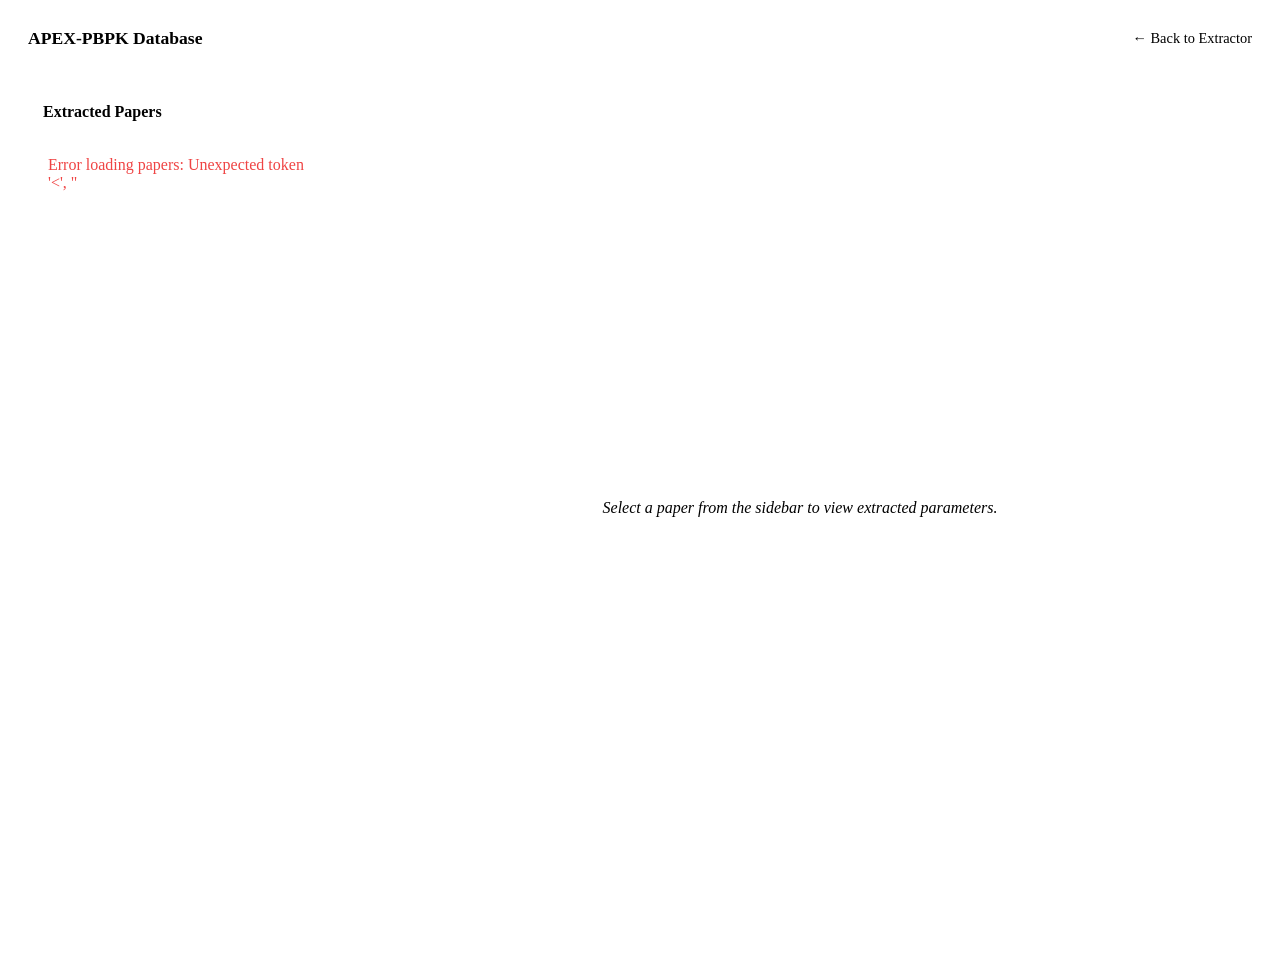
==== webapp/templates/database.html @ b83c3a64 "Fix extraction pipeline and evaluation script bugs" ====
<!DOCTYPE html>
<html lang="en">
<head>
    <meta charset="UTF-8">
    <meta name="viewport" content="width=device-width, initial-scale=1.0">
    <title>APEX-PBPK — Database Viewer</title>
    <link rel="stylesheet" href="/static/style.css">
    <style>
        .split-layout {
            display: flex;
            height: calc(100vh - 60px);
            gap: 20px;
            padding: 20px;
        }
        .sidebar {
            width: 300px;
            background: var(--surface-2);
            border: 1px solid var(--border);
            border-radius: 12px;
            overflow-y: auto;
            display: flex;
            flex-direction: column;
        }
        .sidebar-header {
            padding: 15px;
            border-bottom: 1px solid var(--border);
            background: var(--surface-3);
            font-weight: 600;
            color: var(--accent);
            position: sticky;
            top: 0;
        }
        .paper-item {
            padding: 12px 15px;
            border-bottom: 1px solid var(--border);
            cursor: pointer;
            transition: all 0.2s;
        }
        .paper-item:hover {
            background: var(--surface-3);
        }
        .paper-item.active {
            background: var(--accent);
            color: #fff;
            border-color: var(--accent);
        }
        .paper-title {
            font-size: 0.9rem;
            font-weight: 500;
            margin-bottom: 4px;
            word-break: break-word;
        }
        .paper-id {
            font-size: 0.75rem;
            opacity: 0.8;
            font-family: monospace;
        }
        
        .main-content {
            flex: 1;
            background: var(--surface-2);
            border: 1px solid var(--border);
            border-radius: 12px;
            overflow: hidden;
            display: flex;
            flex-direction: column;
        }
        .main-header {
            padding: 20px;
            border-bottom: 1px solid var(--border);
            background: var(--surface-3);
        }
        .main-header h2 {
            margin: 0 0 5px 0;
            font-size: 1.2rem;
            color: var(--text-primary);
        }
        .main-header p {
            margin: 0;
            color: var(--text-muted);
            font-size: 0.85rem;
        }
        
        .table-container {
            flex: 1;
            overflow: auto;
            padding: 20px;
        }
        table {
            width: 100%;
            border-collapse: collapse;
            font-size: 0.85rem;
        }
        th, td {
            padding: 10px 12px;
            text-align: left;
            border-bottom: 1px solid var(--border);
        }
        th {
            background: var(--surface-3);
            color: var(--accent);
            font-weight: 600;
            position: sticky;
            top: 0;
            z-index: 10;
        }
        tr:hover td {
            background: rgba(255, 255, 255, 0.03);
        }
        
        .badge {
            display: inline-block;
            padding: 3px 8px;
            border-radius: 12px;
            font-size: 0.7rem;
            font-weight: 600;
            background: rgba(16, 185, 129, 0.15);
            color: #10b981;
            border: 1px solid rgba(16, 185, 129, 0.3);
        }
        .badge.pbpko {
            background: rgba(14, 165, 233, 0.15);
            color: #0ea5e9;
            border-color: rgba(14, 165, 233, 0.3);
        }
        .badge.xml-table { background: rgba(16,185,129,0.15); color:#10b981; border-color:rgba(16,185,129,0.3); }
        .badge.colpali   { background: rgba(245,158,11,0.15);  color:#f59e0b; border-color:rgba(245,158,11,0.3);  }
        .badge.prose     { background: rgba(168,85,247,0.15);  color:#a855f7; border-color:rgba(168,85,247,0.3);  }
        .badge.pubchem   { background: rgba(59,130,246,0.15);   color:#3b82f6; border-color:rgba(59,130,246,0.3);   }
        .badge.chembl    { background: rgba(236,72,153,0.15);  color:#ec4899; border-color:rgba(236,72,153,0.3);  }
        
        .nav-header {
            display: flex;
            justify-content: space-between;
            align-items: center;
            padding: 0 20px;
            height: 60px;
            background: var(--surface-2);
            border-bottom: 1px solid var(--border);
        }
        .nav-header h1 {
            margin: 0;
            font-size: 1.1rem;
            color: var(--accent);
        }
        .nav-links a {
            color: var(--text-primary);
            text-decoration: none;
            font-size: 0.9rem;
            margin-left: 20px;
            transition: color 0.2s;
        }
        .nav-links a:hover {
            color: var(--accent);
        }
        
        .empty-state {
            display: flex;
            align-items: center;
            justify-content: center;
            height: 100%;
            color: var(--text-muted);
            font-style: italic;
        }
        
        /* Spinner */
        .loader {
            border: 3px solid var(--surface-3);
            border-top: 3px solid var(--accent);
            border-radius: 50%;
            width: 24px;
            height: 24px;
            animation: spin 1s linear infinite;
            margin: 20px auto;
        }
        @keyframes spin { 0% { transform: rotate(0deg); } 100% { transform: rotate(360deg); } }
    </style>
</head>
<body>

    <header class="nav-header">
        <h1>APEX-PBPK Database</h1>
        <div class="nav-links">
            <a href="/">← Back to Extractor</a>
        </div>
    </header>

    <div class="split-layout">
        <!-- Sidebar -->
        <div class="sidebar">
            <div class="sidebar-header">Extracted Papers</div>
            <div id="papers-list">
                <div class="loader"></div>
            </div>
        </div>

        <!-- Main Content -->
        <div class="main-content">
            <div class="main-header" id="main-header" style="display: none;">
                <h2 id="doc-title">Select a paper</h2>
                <p id="doc-meta"></p>
            </div>
            <div class="table-container" id="table-container">
                <div class="empty-state">Select a paper from the sidebar to view extracted parameters.</div>
            </div>
        </div>
    </div>

    <script>
        function _sourcePassBadge(sp) {
            const map = {
                'xml_table':          ['xml-table', 'XML Table'],
                'colpali_page':       ['colpali',   'Visual'],
                'prose_pass':         ['prose',     'Prose'],
                'pubchem_enrichment': ['pubchem',   'PubChem / DrugBank'],
                'chembl_enrichment':  ['chembl',    'ChEMBL'],
            };
            const [cls, label] = map[sp] || ['pbpko', sp || 'unknown'];
            return `<span class="badge ${cls}">${label}</span>`;
        }

        document.addEventListener('DOMContentLoaded', () => {
            fetchPapers();
        });

        async function fetchPapers() {
            try {
                const res = await fetch('/api/db/papers');
                const data = await res.json();
                const list = document.getElementById('papers-list');
                
                if (data.papers.length === 0) {
                    list.innerHTML = '<div style="padding: 20px; text-align: center; color: #888;">No papers found in database.</div>';
                    return;
                }
                
                list.innerHTML = '';
                data.papers.forEach(p => {
                    const el = document.createElement('div');
                    el.className = 'paper-item';
                    
                    const title = document.createElement('div');
                    title.className = 'paper-title';
                    title.textContent = p.title || p.paper_id;
                    
                    const id = document.createElement('div');
                    id.className = 'paper-id';
                    id.textContent = p.paper_id;
                    
                    el.appendChild(title);
                    el.appendChild(id);
                    
                    el.onclick = () => {
                        document.querySelectorAll('.paper-item').forEach(i => i.classList.remove('active'));
                        el.classList.add('active');
                        fetchParameters(p.paper_id);
                    };
                    
                    list.appendChild(el);
                });
            } catch (err) {
                document.getElementById('papers-list').innerHTML = `<div style="padding: 20px; color: #ef4444;">Error loading papers: ${err.message}</div>`;
            }
        }

        async function fetchParameters(paperId) {
            const container = document.getElementById('table-container');
            const header = document.getElementById('main-header');
            
            container.innerHTML = '<div class="loader"></div>';
            
            try {
                const res = await fetch(`/api/db/parameters/${paperId}`);
                const data = await res.json();
                
                // Update Header
                header.style.display = 'block';
                document.getElementById('doc-title').textContent = data.document?.title || paperId;
                document.getElementById('doc-meta').textContent = `Processed on ${data.document?.created_at || 'Unknown'} • ${data.parameters.length} parameters extracted`;
                
                if (data.parameters.length === 0) {
                    container.innerHTML = '<div class="empty-state">No parameters extracted for this paper.</div>';
                    return;
                }
                
                // Build Table
                let html = `
                    <table>
                        <thead>
                            <tr>
                                <th>Table ID</th>
                                <th>Parameter (Raw)</th>
                                <th>Canonical Name (PBPKO)</th>
                                <th>Value</th>
                                <th>Dev</th>
                                <th>Unit</th>
                                <th>Species</th>
                                <th>Route</th>
                                <th>Source</th>
                            </tr>
                        </thead>
                        <tbody>
                `;
                
                data.parameters.forEach(p => {
                    let canonHtml = p.canonical_name;
                    if (p.canonical_name && p.canonical_name !== p.parameter_name) {
                        canonHtml = `<span class="badge pbpko">${p.canonical_name}</span>`;
                    }
                    
                    html += `
                        <tr>
                            <td style="color: var(--text-muted); font-family: monospace;">${p.table_id || '-'}</td>
                            <td style="font-weight: 500;">${p.parameter_name || '-'}</td>
                            <td>${canonHtml}</td>
                            <td style="color: var(--accent); font-family: monospace;">${p.value !== null ? p.value : '-'}</td>
                            <td style="color: var(--text-muted); font-size: 0.8rem;">${p.deviation_value !== null ? '±'+p.deviation_value : '-'}</td>
                            <td style="font-family: monospace;">${p.unit || '-'}</td>
                            <td>${p.species ? '<span class="badge">' + p.species + '</span>' : '-'}</td>
                            <td>${p.route || '-'}</td>
                            <td>${_sourcePassBadge(p.source_pass)}</td>
                        </tr>
                    `;
                });
                
                html += `</tbody></table>`;
                container.innerHTML = html;
                
            } catch (err) {
                container.innerHTML = `<div class="empty-state" style="color: #ef4444;">Error loading parameters: ${err.message}</div>`;
            }
        }
    </script>
</body>
</html>
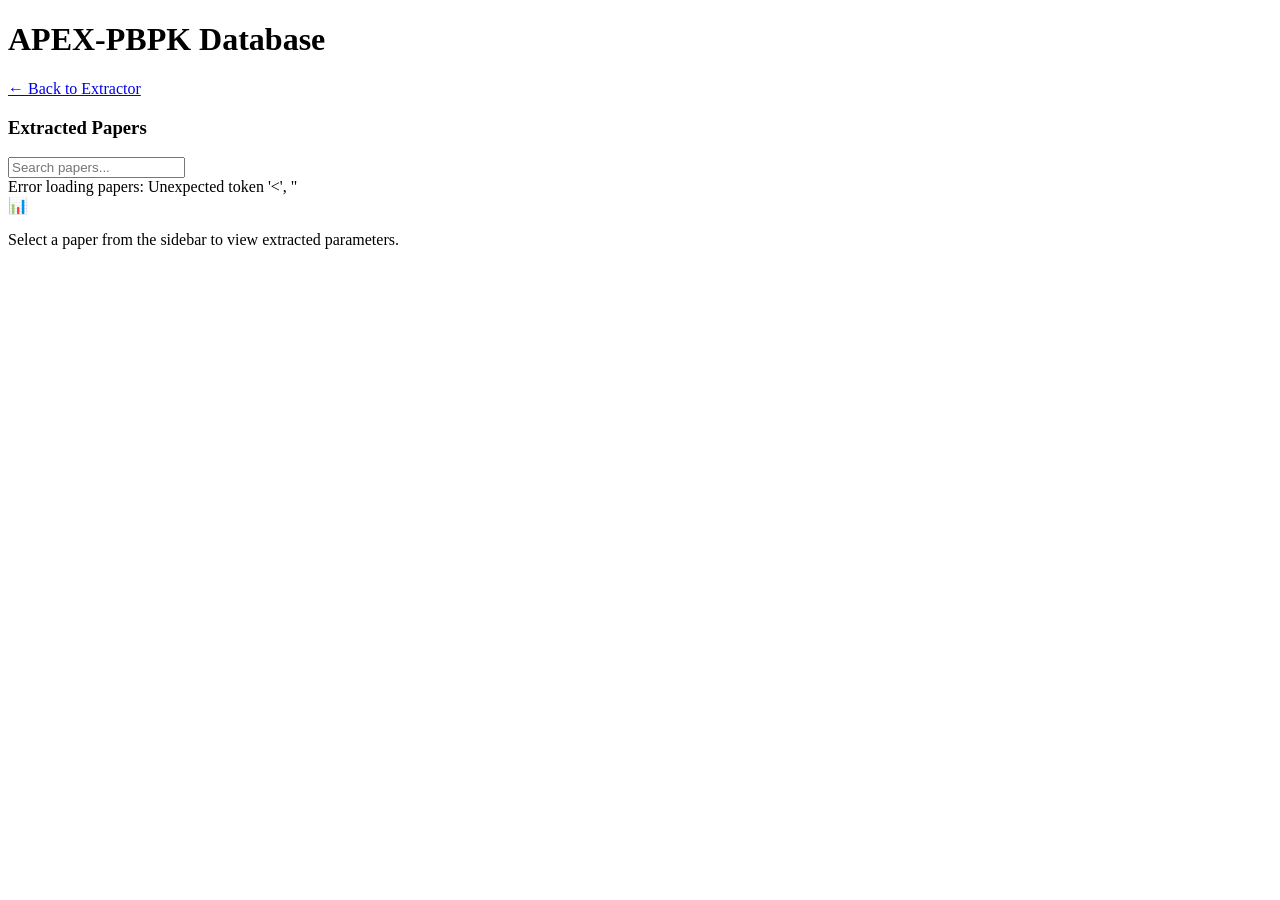
==== commit 52a4ec41: "Enhance PBPK extraction pipeline with Ollama and PBPKO mappings" ====
--- a/webapp/templates/database.html
+++ b/webapp/templates/database.html
@@ -4,219 +4,79 @@
     <meta charset="UTF-8">
     <meta name="viewport" content="width=device-width, initial-scale=1.0">
     <title>APEX-PBPK — Database Viewer</title>
+    <!-- Google Fonts for Typography -->
+    <link href="https://fonts.googleapis.com/css2?family=Inter:wght@300;400;500;600;700&display=swap" rel="stylesheet">
     <link rel="stylesheet" href="/static/style.css">
-    <style>
-        .split-layout {
-            display: flex;
-            height: calc(100vh - 60px);
-            gap: 20px;
-            padding: 20px;
-        }
-        .sidebar {
-            width: 300px;
-            background: var(--surface-2);
-            border: 1px solid var(--border);
-            border-radius: 12px;
-            overflow-y: auto;
-            display: flex;
-            flex-direction: column;
-        }
-        .sidebar-header {
-            padding: 15px;
-            border-bottom: 1px solid var(--border);
-            background: var(--surface-3);
-            font-weight: 600;
-            color: var(--accent);
-            position: sticky;
-            top: 0;
-        }
-        .paper-item {
-            padding: 12px 15px;
-            border-bottom: 1px solid var(--border);
-            cursor: pointer;
-            transition: all 0.2s;
-        }
-        .paper-item:hover {
-            background: var(--surface-3);
-        }
-        .paper-item.active {
-            background: var(--accent);
-            color: #fff;
-            border-color: var(--accent);
-        }
-        .paper-title {
-            font-size: 0.9rem;
-            font-weight: 500;
-            margin-bottom: 4px;
-            word-break: break-word;
-        }
-        .paper-id {
-            font-size: 0.75rem;
-            opacity: 0.8;
-            font-family: monospace;
-        }
-        
-        .main-content {
-            flex: 1;
-            background: var(--surface-2);
-            border: 1px solid var(--border);
-            border-radius: 12px;
-            overflow: hidden;
-            display: flex;
-            flex-direction: column;
-        }
-        .main-header {
-            padding: 20px;
-            border-bottom: 1px solid var(--border);
-            background: var(--surface-3);
-        }
-        .main-header h2 {
-            margin: 0 0 5px 0;
-            font-size: 1.2rem;
-            color: var(--text-primary);
-        }
-        .main-header p {
-            margin: 0;
-            color: var(--text-muted);
-            font-size: 0.85rem;
-        }
-        
-        .table-container {
-            flex: 1;
-            overflow: auto;
-            padding: 20px;
-        }
-        table {
-            width: 100%;
-            border-collapse: collapse;
-            font-size: 0.85rem;
-        }
-        th, td {
-            padding: 10px 12px;
-            text-align: left;
-            border-bottom: 1px solid var(--border);
-        }
-        th {
-            background: var(--surface-3);
-            color: var(--accent);
-            font-weight: 600;
-            position: sticky;
-            top: 0;
-            z-index: 10;
-        }
-        tr:hover td {
-            background: rgba(255, 255, 255, 0.03);
-        }
-        
-        .badge {
-            display: inline-block;
-            padding: 3px 8px;
-            border-radius: 12px;
-            font-size: 0.7rem;
-            font-weight: 600;
-            background: rgba(16, 185, 129, 0.15);
-            color: #10b981;
-            border: 1px solid rgba(16, 185, 129, 0.3);
-        }
-        .badge.pbpko {
-            background: rgba(14, 165, 233, 0.15);
-            color: #0ea5e9;
-            border-color: rgba(14, 165, 233, 0.3);
-        }
-        .badge.xml-table { background: rgba(16,185,129,0.15); color:#10b981; border-color:rgba(16,185,129,0.3); }
-        .badge.colpali   { background: rgba(245,158,11,0.15);  color:#f59e0b; border-color:rgba(245,158,11,0.3);  }
-        .badge.prose     { background: rgba(168,85,247,0.15);  color:#a855f7; border-color:rgba(168,85,247,0.3);  }
-        .badge.pubchem   { background: rgba(59,130,246,0.15);   color:#3b82f6; border-color:rgba(59,130,246,0.3);   }
-        .badge.chembl    { background: rgba(236,72,153,0.15);  color:#ec4899; border-color:rgba(236,72,153,0.3);  }
-        
-        .nav-header {
-            display: flex;
-            justify-content: space-between;
-            align-items: center;
-            padding: 0 20px;
-            height: 60px;
-            background: var(--surface-2);
-            border-bottom: 1px solid var(--border);
-        }
-        .nav-header h1 {
-            margin: 0;
-            font-size: 1.1rem;
-            color: var(--accent);
-        }
-        .nav-links a {
-            color: var(--text-primary);
-            text-decoration: none;
-            font-size: 0.9rem;
-            margin-left: 20px;
-            transition: color 0.2s;
-        }
-        .nav-links a:hover {
-            color: var(--accent);
-        }
-        
-        .empty-state {
-            display: flex;
-            align-items: center;
-            justify-content: center;
-            height: 100%;
-            color: var(--text-muted);
-            font-style: italic;
-        }
-        
-        /* Spinner */
-        .loader {
-            border: 3px solid var(--surface-3);
-            border-top: 3px solid var(--accent);
-            border-radius: 50%;
-            width: 24px;
-            height: 24px;
-            animation: spin 1s linear infinite;
-            margin: 20px auto;
-        }
-        @keyframes spin { 0% { transform: rotate(0deg); } 100% { transform: rotate(360deg); } }
-    </style>
 </head>
-<body>
-
-    <header class="nav-header">
-        <h1>APEX-PBPK Database</h1>
-        <div class="nav-links">
-            <a href="/">← Back to Extractor</a>
-        </div>
-    </header>
-
-    <div class="split-layout">
-        <!-- Sidebar -->
-        <div class="sidebar">
-            <div class="sidebar-header">Extracted Papers</div>
-            <div id="papers-list">
-                <div class="loader"></div>
-            </div>
-        </div>
-
-        <!-- Main Content -->
-        <div class="main-content">
-            <div class="main-header" id="main-header" style="display: none;">
-                <h2 id="doc-title">Select a paper</h2>
-                <p id="doc-meta"></p>
-            </div>
-            <div class="table-container" id="table-container">
-                <div class="empty-state">Select a paper from the sidebar to view extracted parameters.</div>
+<body class="db-viewer-body">
+
+    <div class="db-background">
+        <!-- Subtle gradient background elements for dynamic look -->
+        <div class="glow-orb orb-1"></div>
+        <div class="glow-orb orb-2"></div>
+    </div>
+
+    <div class="db-container">
+        <header class="glass-header">
+            <div class="header-left">
+                <h1><span class="gradient-text">APEX-PBPK</span> Database</h1>
+            </div>
+            <div class="header-right">
+                <a href="/" class="glass-btn">← Back to Extractor</a>
+            </div>
+        </header>
+
+        <div class="db-split-layout">
+            <!-- Sidebar -->
+            <div class="glass-sidebar">
+                <div class="sidebar-top">
+                    <h3>Extracted Papers</h3>
+                    <div class="search-box">
+                        <input type="text" id="paper-search" placeholder="Search papers..." oninput="filterPapers()">
+                    </div>
+                </div>
+                <div id="papers-list" class="scroll-container">
+                    <div class="loader-container">
+                        <div class="fancy-loader"></div>
+                    </div>
+                </div>
+            </div>
+
+            <!-- Main Content -->
+            <div class="glass-main">
+                <div class="main-header-info" id="main-header" style="display: none;">
+                    <div>
+                        <h2 id="doc-title">Select a paper</h2>
+                        <p id="doc-meta"></p>
+                    </div>
+                    <div class="stats-badge" id="param-count-badge"></div>
+                </div>
+                
+                <div class="table-glass-container" id="table-container">
+                    <div class="empty-state-elegant">
+                        <div class="empty-icon">📊</div>
+                        <p>Select a paper from the sidebar to view extracted parameters.</p>
+                    </div>
+                </div>
             </div>
         </div>
     </div>
 
     <script>
+        // Store papers globally for search filtering
+        let globalPapers = [];
+
         function _sourcePassBadge(sp) {
             const map = {
-                'xml_table':          ['xml-table', 'XML Table'],
-                'colpali_page':       ['colpali',   'Visual'],
-                'prose_pass':         ['prose',     'Prose'],
-                'pubchem_enrichment': ['pubchem',   'PubChem / DrugBank'],
-                'chembl_enrichment':  ['chembl',    'ChEMBL'],
+                'xml_table':          ['badge-green',  'XML Table'],
+                'colpali_page':       ['badge-orange', 'Visual / ColPali'],
+                'prose_pass':         ['badge-purple', 'Prose'],
+                'pubchem_enrichment': ['badge-blue',   'PubChem / DB'],
+                'chembl_enrichment':  ['badge-pink',   'ChEMBL'],
+                'autopk_table':       ['badge-cyan',   'AutoPK Table']
             };
-            const [cls, label] = map[sp] || ['pbpko', sp || 'unknown'];
-            return `<span class="badge ${cls}">${label}</span>`;
+            const [cls, label] = map[sp] || ['badge-gray', sp || 'unknown'];
+            return `<span class="modern-badge ${cls}">${label}</span>`;
         }
 
         document.addEventListener('DOMContentLoaded', () => {
@@ -227,98 +87,150 @@
             try {
                 const res = await fetch('/api/db/papers');
                 const data = await res.json();
-                const list = document.getElementById('papers-list');
-                
-                if (data.papers.length === 0) {
-                    list.innerHTML = '<div style="padding: 20px; text-align: center; color: #888;">No papers found in database.</div>';
-                    return;
-                }
-                
-                list.innerHTML = '';
-                data.papers.forEach(p => {
-                    const el = document.createElement('div');
-                    el.className = 'paper-item';
-                    
-                    const title = document.createElement('div');
-                    title.className = 'paper-title';
-                    title.textContent = p.title || p.paper_id;
-                    
-                    const id = document.createElement('div');
-                    id.className = 'paper-id';
-                    id.textContent = p.paper_id;
-                    
-                    el.appendChild(title);
-                    el.appendChild(id);
-                    
-                    el.onclick = () => {
-                        document.querySelectorAll('.paper-item').forEach(i => i.classList.remove('active'));
-                        el.classList.add('active');
-                        fetchParameters(p.paper_id);
-                    };
-                    
-                    list.appendChild(el);
-                });
+                globalPapers = data.papers || [];
+                renderPapersList(globalPapers);
             } catch (err) {
-                document.getElementById('papers-list').innerHTML = `<div style="padding: 20px; color: #ef4444;">Error loading papers: ${err.message}</div>`;
-            }
+                document.getElementById('papers-list').innerHTML = `<div class="error-msg">Error loading papers: ${err.message}</div>`;
+            }
+        }
+
+        function filterPapers() {
+            const query = document.getElementById('paper-search').value.toLowerCase();
+            const filtered = globalPapers.filter(p => 
+                (p.title && p.title.toLowerCase().includes(query)) || 
+                (p.paper_id && p.paper_id.toLowerCase().includes(query))
+            );
+            renderPapersList(filtered);
+        }
+
+        function renderPapersList(papers) {
+            const list = document.getElementById('papers-list');
+            if (papers.length === 0) {
+                list.innerHTML = '<div class="empty-msg">No papers found.</div>';
+                return;
+            }
+            
+            list.innerHTML = '';
+            papers.forEach(p => {
+                const el = document.createElement('div');
+                el.className = 'glass-paper-item';
+                
+                const title = p.title || p.paper_id;
+                
+                el.innerHTML = `
+                    <div class="p-title">${title}</div>
+                    <div class="p-id">${p.paper_id}</div>
+                `;
+                
+                el.onclick = () => {
+                    document.querySelectorAll('.glass-paper-item').forEach(i => i.classList.remove('active'));
+                    el.classList.add('active');
+                    window.__selectedPaperId__ = p.paper_id;
+                    fetchParameters(p.paper_id);
+                };
+                
+                list.appendChild(el);
+            });
+        }
+
+        function _safe(val) {
+            return (val === null || val === undefined || val === '') ? '-' : val;
         }
 
         async function fetchParameters(paperId) {
             const container = document.getElementById('table-container');
             const header = document.getElementById('main-header');
             
-            container.innerHTML = '<div class="loader"></div>';
+            container.innerHTML = '<div class="loader-container"><div class="fancy-loader"></div></div>';
             
             try {
                 const res = await fetch(`/api/db/parameters/${paperId}`);
                 const data = await res.json();
                 
-                // Update Header
-                header.style.display = 'block';
+                header.style.display = 'flex';
                 document.getElementById('doc-title').textContent = data.document?.title || paperId;
-                document.getElementById('doc-meta').textContent = `Processed on ${data.document?.created_at || 'Unknown'} • ${data.parameters.length} parameters extracted`;
+                
+                let dateStr = 'Unknown';
+                if (data.document?.created_at) {
+                    dateStr = new Date(data.document.created_at).toLocaleString();
+                }
+                document.getElementById('doc-meta').textContent = `Processed on ${dateStr}`;
+                document.getElementById('param-count-badge').textContent = `${data.parameters.length} params`;
                 
                 if (data.parameters.length === 0) {
-                    container.innerHTML = '<div class="empty-state">No parameters extracted for this paper.</div>';
+                    container.innerHTML = `
+                        <div class="empty-state-elegant">
+                            <div class="empty-icon">📭</div>
+                            <p>No parameters extracted for this paper.</p>
+                        </div>`;
                     return;
                 }
                 
-                // Build Table
                 let html = `
-                    <table>
+                    <div style="text-align:right; margin-bottom:12px;">
+                    <button id="create-r-model-btn" onclick="createRModel()" style="
+                      display:inline-flex; align-items:center; gap:7px;
+                      background: linear-gradient(135deg, #6366f1, #4f46e5);
+                      color:#fff; border:none; border-radius:9px;
+                      padding:10px 20px; font-size:0.88rem; font-weight:700;
+                      cursor:pointer;
+                      box-shadow: 0 4px 15px rgba(99,102,241,.4);
+                      transition: all .2s;
+                    ">🚀 Create R Model</button>
+                  </div>
+                  <table class="modern-table">
                         <thead>
                             <tr>
-                                <th>Table ID</th>
-                                <th>Parameter (Raw)</th>
                                 <th>Canonical Name (PBPKO)</th>
+                                <th>Parameter Name</th>
                                 <th>Value</th>
-                                <th>Dev</th>
                                 <th>Unit</th>
                                 <th>Species</th>
+                                <th>Dose</th>
                                 <th>Route</th>
-                                <th>Source</th>
                             </tr>
                         </thead>
                         <tbody>
                 `;
                 
                 data.parameters.forEach(p => {
-                    let canonHtml = p.canonical_name;
-                    if (p.canonical_name && p.canonical_name !== p.parameter_name) {
-                        canonHtml = `<span class="badge pbpko">${p.canonical_name}</span>`;
+                    let canonName = '-';
+                    let pbpkoId = '-';
+                    let pbpkoHtml = '-';
+                    
+                    if (p.canonical_name) {
+                        try {
+                            const parsed = JSON.parse(p.canonical_name);
+                            canonName = parsed.canonical_name || '-';
+                            pbpkoId = parsed.pbpko_id || '-';
+                        } catch(e) {
+                            canonName = p.canonical_name; // fallback if it's just a string
+                        }
                     }
                     
+                    if (canonName !== '-') {
+                        pbpkoHtml = `
+                            <div style="font-weight:600; color:#38bdf8; margin-bottom:2px;">${canonName}</div>
+                            <div style="font-size:0.75rem; color:var(--db-muted); font-family:monospace;">${pbpkoId}</div>
+                        `;
+                    }
+                    
+                    const rawParam = _safe(p.parameter_name);
+                    const val = _safe(p.value);
+                    const dev = p.deviation_value ? `±${p.deviation_value}` : '';
+                    const unit = _safe(p.unit);
+                    
+                    const dose = p.dose ? `${p.dose}` : '-';
+                    
                     html += `
-                        <tr>
-                            <td style="color: var(--text-muted); font-family: monospace;">${p.table_id || '-'}</td>
-                            <td style="font-weight: 500;">${p.parameter_name || '-'}</td>
-                            <td>${canonHtml}</td>
-                            <td style="color: var(--accent); font-family: monospace;">${p.value !== null ? p.value : '-'}</td>
-                            <td style="color: var(--text-muted); font-size: 0.8rem;">${p.deviation_value !== null ? '±'+p.deviation_value : '-'}</td>
-                            <td style="font-family: monospace;">${p.unit || '-'}</td>
-                            <td>${p.species ? '<span class="badge">' + p.species + '</span>' : '-'}</td>
-                            <td>${p.route || '-'}</td>
-                            <td>${_sourcePassBadge(p.source_pass)}</td>
+                        <tr class="fade-in-row">
+                            <td class="td-norm">${pbpkoHtml}</td>
+                            <td class="td-raw">${rawParam}</td>
+                            <td class="td-value"><span class="val-num">${val}</span> <span class="val-dev">${dev}</span></td>
+                            <td class="td-unit">${unit}</td>
+                            <td>${p.species ? '<span class="species-badge">' + p.species + '</span>' : '-'}</td>
+                            <td class="td-dose">${dose}</td>
+                            <td class="td-route">${_safe(p.route)}</td>
                         </tr>
                     `;
                 });
@@ -327,8 +239,23 @@
                 container.innerHTML = html;
                 
             } catch (err) {
-                container.innerHTML = `<div class="empty-state" style="color: #ef4444;">Error loading parameters: ${err.message}</div>`;
-            }
+                container.innerHTML = `<div class="error-msg">Error loading parameters: ${err.message}</div>`;
+            }
+        }
+
+        function createRModel() {
+            const selectedPaper = window.__selectedPaperId__;
+            if (!selectedPaper) {
+                alert('Please select a paper from the list first.');
+                return;
+            }
+            const btn = document.getElementById('create-r-model-btn');
+            if (btn) {
+                btn.disabled = true;
+                btn.innerHTML = '⏳ Preparing…';
+                btn.style.opacity = '0.7';
+            }
+            window.location.href = '/model-staging?paper_id=' + encodeURIComponent(selectedPaper);
         }
     </script>
 </body>
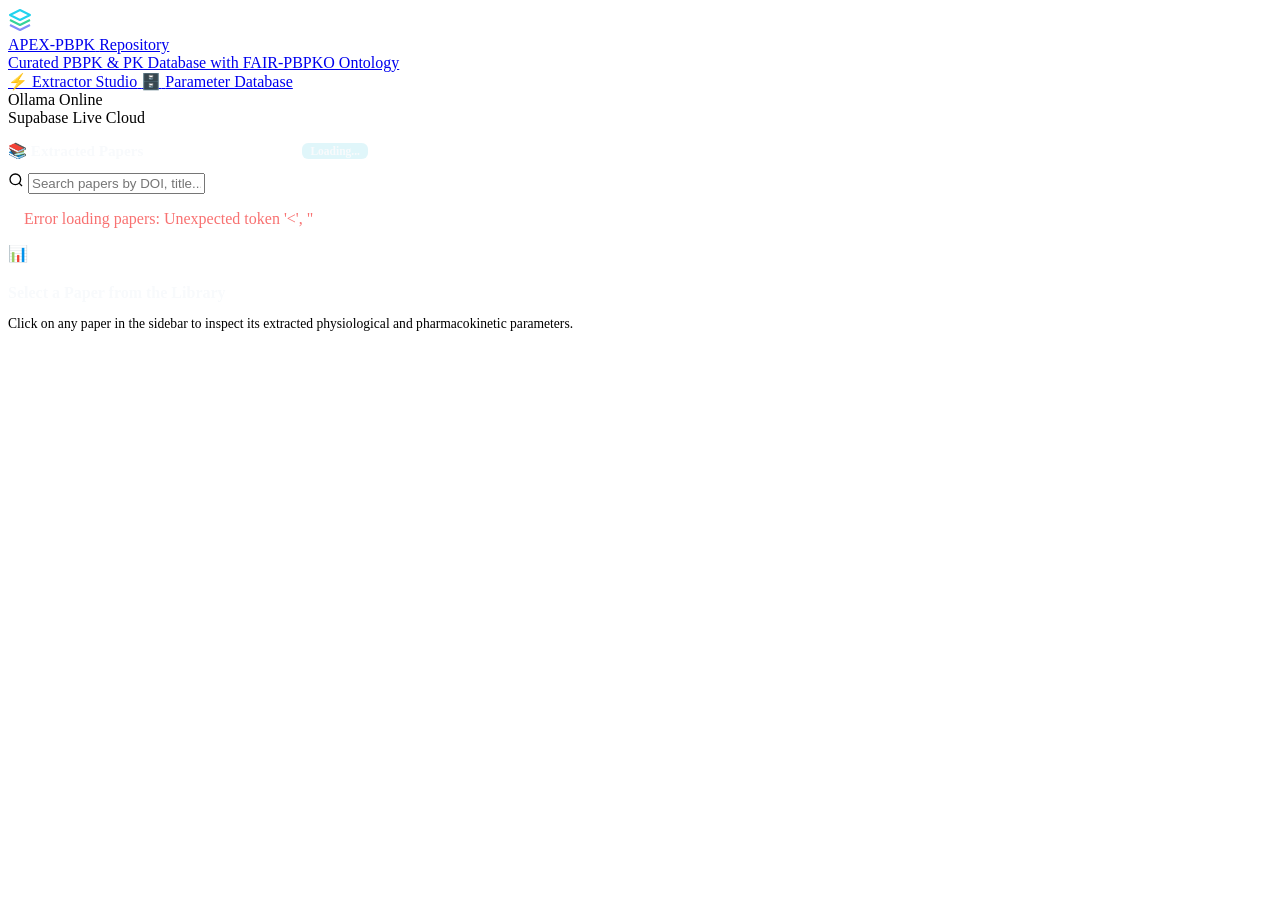
==== commit 64556168: "commit changes" ====
--- a/webapp/templates/database.html
+++ b/webapp/templates/database.html
@@ -3,79 +3,131 @@
 <head>
     <meta charset="UTF-8">
     <meta name="viewport" content="width=device-width, initial-scale=1.0">
-    <title>APEX-PBPK — Database Viewer</title>
-    <!-- Google Fonts for Typography -->
-    <link href="https://fonts.googleapis.com/css2?family=Inter:wght@300;400;500;600;700&display=swap" rel="stylesheet">
+    <title>APEX-PBPK — Scientific Parameter Repository</title>
+    <meta name="description" content="Searchable repository of extracted pharmacokinetic and PBPK parameters with FAIR ontology alignment.">
+    <link rel="preconnect" href="https://fonts.googleapis.com">
+    <link rel="preconnect" href="https://fonts.gstatic.com" crossorigin>
+    <link href="https://fonts.googleapis.com/css2?family=Plus+Jakarta+Sans:wght@300;400;500;600;700;800&family=JetBrains+Mono:wght@400;500;600&display=swap" rel="stylesheet">
     <link rel="stylesheet" href="/static/style.css">
 </head>
 <body class="db-viewer-body">
 
     <div class="db-background">
-        <!-- Subtle gradient background elements for dynamic look -->
         <div class="glow-orb orb-1"></div>
         <div class="glow-orb orb-2"></div>
     </div>
 
     <div class="db-container">
-        <header class="glass-header">
-            <div class="header-left">
-                <h1><span class="gradient-text">APEX-PBPK</span> Database</h1>
-            </div>
-            <div class="header-right">
-                <a href="/" class="glass-btn">← Back to Extractor</a>
-            </div>
-        </header>
-
-        <div class="db-split-layout">
-            <!-- Sidebar -->
-            <div class="glass-sidebar">
-                <div class="sidebar-top">
-                    <h3>Extracted Papers</h3>
-                    <div class="search-box">
-                        <input type="text" id="paper-search" placeholder="Search papers..." oninput="filterPapers()">
-                    </div>
-                </div>
-                <div id="papers-list" class="scroll-container">
-                    <div class="loader-container">
-                        <div class="fancy-loader"></div>
-                    </div>
-                </div>
-            </div>
-
-            <!-- Main Content -->
-            <div class="glass-main">
-                <div class="main-header-info" id="main-header" style="display: none;">
-                    <div>
-                        <h2 id="doc-title">Select a paper</h2>
-                        <p id="doc-meta"></p>
-                    </div>
-                    <div class="stats-badge" id="param-count-badge"></div>
-                </div>
-                
-                <div class="table-glass-container" id="table-container">
-                    <div class="empty-state-elegant">
-                        <div class="empty-icon">📊</div>
-                        <p>Select a paper from the sidebar to view extracted parameters.</p>
-                    </div>
-                </div>
-            </div>
+        <!-- ═══ Unified Modern Navigation Bar ═══ -->
+        <header class="app-nav-bar">
+        <div class="nav-left">
+            <a href="/" class="nav-brand-lockup">
+                <div class="brand-logo-icon">
+                    <svg width="24" height="24" viewBox="0 0 24 24" fill="none">
+                        <path d="M12 2L2 7L12 12L22 7L12 2Z" stroke="#22d3ee" stroke-width="2" stroke-linejoin="round"/>
+                        <path d="M2 17L12 22L22 17" stroke="#818cf8" stroke-width="2" stroke-linejoin="round"/>
+                        <path d="M2 12L12 17L22 12" stroke="#34d399" stroke-width="2" stroke-linejoin="round"/>
+                    </svg>
+                </div>
+                <div>
+                    <div class="brand-title"><span class="brand-gradient">APEX-PBPK</span> <span class="brand-tag">Repository</span></div>
+                    <div class="brand-caption">Curated PBPK &amp; PK Database with FAIR-PBPKO Ontology</div>
+                </div>
+            </a>
         </div>
+
+        <!-- Centered Segmented Switcher -->
+        <div class="nav-center">
+            <nav class="nav-segmented-control">
+                <a href="/" class="nav-segment">
+                    <span class="segment-icon">⚡</span>
+                    <span class="segment-text">Extractor Studio</span>
+                </a>
+                <a href="/database" class="nav-segment active">
+                    <span class="segment-icon">🗄️</span>
+                    <span class="segment-text">Parameter Database</span>
+                </a>
+            </nav>
+        </div>
+
+        <!-- Right Status Chips -->
+        <div class="nav-right">
+            <div class="system-status-chip">
+                <span class="pulse-indicator"></span>
+                <span class="chip-label">Ollama <span class="chip-accent">Online</span></span>
+            </div>
+            <div class="system-status-chip">
+                <span class="pulse-indicator cyan"></span>
+                <span class="chip-label">Supabase <span class="chip-accent">Live Cloud</span></span>
+            </div>
+        </div>
+    </header>
+
+    <!-- ═══ Split Layout ═══ -->
+    <div class="db-split-layout">
+        <!-- Sidebar: Paper List -->
+        <aside class="glass-sidebar" style="width: 360px;">
+            <div class="sidebar-top">
+                <h3 style="font-size: 0.95rem; font-weight: 700; color: #f8fafc; margin-bottom: 12px; display: flex; align-items: center; justify-content: space-between;">
+                    <span>📚 Extracted Papers</span>
+                    <span id="papers-count-badge" style="font-size: 0.72rem; color: var(--cyan); background: rgba(6, 182, 212, 0.12); padding: 2px 8px; border-radius: 6px;">Loading...</span>
+                </h3>
+                <div class="search-field" style="max-width: 100%;">
+                    <svg class="search-icon-svg" width="16" height="16" viewBox="0 0 24 24" fill="none" stroke="currentColor" stroke-width="2">
+                        <circle cx="11" cy="11" r="8"></circle>
+                        <line x1="21" y1="21" x2="16.65" y2="16.65"></line>
+                    </svg>
+                    <input type="text" id="paper-search" placeholder="Search papers by DOI, title..." oninput="filterPapers()">
+                </div>
+            </div>
+            <div id="papers-list" class="scroll-container">
+                <div class="loader-container">
+                    <div class="fancy-loader"></div>
+                </div>
+            </div>
+        </aside>
+
+        <!-- Main Content Area -->
+        <main class="glass-main" style="flex: 1; display: flex; flex-direction: column; overflow: hidden;">
+            <div class="main-header-info" id="main-header" style="display: none; padding: 18px 24px; background: rgba(16, 24, 42, 0.75); border-bottom: 1px solid var(--border); border-radius: 16px 16px 0 0; justify-content: space-between; align-items: center;">
+                <div>
+                    <h2 id="doc-title" style="font-size: 1.2rem; font-weight: 700; color: #f8fafc; margin-bottom: 4px;">Select a paper</h2>
+                    <p id="doc-meta" style="font-size: 0.78rem; color: var(--text-muted);"></p>
+                </div>
+                <div style="display: flex; align-items: center; gap: 10px;">
+                    <span class="stats-badge" id="param-count-badge" style="background: rgba(34, 211, 238, 0.15); color: #22d3ee; border: 1px solid rgba(34, 211, 238, 0.3); padding: 5px 12px; border-radius: 8px; font-weight: 700; font-size: 0.8rem;">0 params</span>
+                    <button id="create-r-model-btn" onclick="createRModel()" class="btn-primary-glow" style="padding: 8px 16px; font-size: 0.82rem;">
+                        <span>🚀</span> Create R Model
+                    </button>
+                </div>
+            </div>
+            
+            <div class="table-glass-container" id="table-container" style="flex: 1; overflow: hidden; display: flex; flex-direction: column;">
+                <div class="empty-state-elegant">
+                    <div class="empty-icon">📊</div>
+                    <h4 style="color: #f8fafc; margin-bottom: 6px;">Select a Paper from the Library</h4>
+                    <p style="color: var(--text-muted); font-size: 0.85rem;">Click on any paper in the sidebar to inspect its extracted physiological and pharmacokinetic parameters.</p>
+                </div>
+            </div>
+        </main>
     </div>
+    </div> <!-- db-container -->
 
     <script>
-        // Store papers globally for search filtering
         let globalPapers = [];
+        let currentLoadedParams = [];
+        let activeSpeciesFilter = 'all';
 
         function _sourcePassBadge(sp) {
             const map = {
                 'xml_table':          ['badge-green',  'XML Table'],
-                'colpali_page':       ['badge-orange', 'Visual / ColPali'],
-                'prose_pass':         ['badge-purple', 'Prose'],
-                'pubchem_enrichment': ['badge-blue',   'PubChem / DB'],
+                'colpali_page':       ['badge-orange', 'Visual OCR'],
+                'prose_pass':         ['badge-purple', 'Prose Text'],
+                'pubchem_enrichment': ['badge-blue',   'PubChem'],
                 'chembl_enrichment':  ['badge-pink',   'ChEMBL'],
-                'autopk_table':       ['badge-cyan',   'AutoPK Table']
+                'autopk_table':       ['badge-cyan',   'AutoPK']
             };
-            const [cls, label] = map[sp] || ['badge-gray', sp || 'unknown'];
+            const [cls, label] = map[sp] || ['badge-gray', sp || 'Extraction'];
             return `<span class="modern-badge ${cls}">${label}</span>`;
         }
 
@@ -88,9 +140,10 @@
                 const res = await fetch('/api/db/papers');
                 const data = await res.json();
                 globalPapers = data.papers || [];
+                document.getElementById('papers-count-badge').textContent = `${globalPapers.length} papers`;
                 renderPapersList(globalPapers);
             } catch (err) {
-                document.getElementById('papers-list').innerHTML = `<div class="error-msg">Error loading papers: ${err.message}</div>`;
+                document.getElementById('papers-list').innerHTML = `<div class="error-msg" style="padding: 16px; color: #f87171;">Error loading papers: ${err.message}</div>`;
             }
         }
 
@@ -106,7 +159,7 @@
         function renderPapersList(papers) {
             const list = document.getElementById('papers-list');
             if (papers.length === 0) {
-                list.innerHTML = '<div class="empty-msg">No papers found.</div>';
+                list.innerHTML = '<div style="padding: 24px; text-align: center; color: var(--text-muted); font-size: 0.85rem;">No matching papers found.</div>';
                 return;
             }
             
@@ -116,10 +169,14 @@
                 el.className = 'glass-paper-item';
                 
                 const title = p.title || p.paper_id;
+                const dateStr = p.created_at ? new Date(p.created_at).toLocaleDateString() : '';
                 
                 el.innerHTML = `
-                    <div class="p-title">${title}</div>
-                    <div class="p-id">${p.paper_id}</div>
+                    <div class="p-title" style="font-weight: 600; color: #f8fafc; font-size: 0.88rem; margin-bottom: 4px; line-height: 1.4;">${title}</div>
+                    <div style="display: flex; justify-content: space-between; align-items: center;">
+                        <span class="p-id" style="font-size: 0.72rem; color: var(--cyan); font-family: 'JetBrains Mono', monospace;">${p.paper_id}</span>
+                        <span style="font-size: 0.7rem; color: var(--text-muted);">${dateStr}</span>
+                    </div>
                 `;
                 
                 el.onclick = () => {
@@ -144,7 +201,7 @@
             container.innerHTML = '<div class="loader-container"><div class="fancy-loader"></div></div>';
             
             try {
-                const res = await fetch(`/api/db/parameters/${paperId}`);
+                const res = await fetch(`/api/db/parameters/${encodeURIComponent(paperId)}`);
                 const data = await res.json();
                 
                 header.style.display = 'flex';
@@ -154,93 +211,224 @@
                 if (data.document?.created_at) {
                     dateStr = new Date(data.document.created_at).toLocaleString();
                 }
-                document.getElementById('doc-meta').textContent = `Processed on ${dateStr}`;
-                document.getElementById('param-count-badge').textContent = `${data.parameters.length} params`;
-                
-                if (data.parameters.length === 0) {
+                document.getElementById('doc-meta').textContent = `Paper ID: ${paperId} • Ingested on ${dateStr}`;
+                document.getElementById('param-count-badge').textContent = `${data.parameters.length} parameters`;
+                
+                currentLoadedParams = data.parameters || [];
+                
+                if (currentLoadedParams.length === 0) {
                     container.innerHTML = `
                         <div class="empty-state-elegant">
                             <div class="empty-icon">📭</div>
-                            <p>No parameters extracted for this paper.</p>
+                            <h4 style="color: #f8fafc; margin-bottom: 6px;">No Parameters Extracted</h4>
+                            <p style="color: var(--text-muted); font-size: 0.85rem;">No parameter records were found for this paper in the database.</p>
                         </div>`;
                     return;
                 }
                 
-                let html = `
-                    <div style="text-align:right; margin-bottom:12px;">
-                    <button id="create-r-model-btn" onclick="createRModel()" style="
-                      display:inline-flex; align-items:center; gap:7px;
-                      background: linear-gradient(135deg, #6366f1, #4f46e5);
-                      color:#fff; border:none; border-radius:9px;
-                      padding:10px 20px; font-size:0.88rem; font-weight:700;
-                      cursor:pointer;
-                      box-shadow: 0 4px 15px rgba(99,102,241,.4);
-                      transition: all .2s;
-                    ">🚀 Create R Model</button>
-                  </div>
-                  <table class="modern-table">
+                renderParametersView();
+                
+            } catch (err) {
+                container.innerHTML = `<div class="error-msg" style="padding: 24px; color: #f87171;">Error loading parameters: ${err.message}</div>`;
+            }
+        }
+
+        function renderParametersView() {
+            const container = document.getElementById('table-container');
+            
+            let html = `
+                <!-- Filter and Search Toolbar -->
+                <div class="data-toolbar" style="border-radius: 0;">
+                    <div class="toolbar-left">
+                        <div class="search-field">
+                            <svg class="search-icon-svg" width="16" height="16" viewBox="0 0 24 24" fill="none" stroke="currentColor" stroke-width="2">
+                                <circle cx="11" cy="11" r="8"></circle>
+                                <line x1="21" y1="21" x2="16.65" y2="16.65"></line>
+                            </svg>
+                            <input type="text" id="db-param-search" placeholder="Filter parameters, compound, PBPKO..." oninput="filterDBParameters()">
+                        </div>
+                        <div class="toolbar-pills">
+                            <button class="filter-chip ${activeSpeciesFilter === 'all' ? 'active' : ''}" onclick="setDBSpeciesFilter('all', this)">All</button>
+                            <button class="filter-chip ${activeSpeciesFilter === 'human' ? 'active' : ''}" onclick="setDBSpeciesFilter('human', this)">Human</button>
+                            <button class="filter-chip ${activeSpeciesFilter === 'rat' ? 'active' : ''}" onclick="setDBSpeciesFilter('rat', this)">Rat</button>
+                            <button class="filter-chip ${activeSpeciesFilter === 'mouse' ? 'active' : ''}" onclick="setDBSpeciesFilter('mouse', this)">Mouse</button>
+                        </div>
+                    </div>
+                    <div class="toolbar-actions">
+                        <button class="action-btn-secondary" onclick="exportDBCSV()"><span>📥</span> CSV</button>
+                        <button class="action-btn-secondary" onclick="exportDBJSON()"><span>📥</span> JSON</button>
+                    </div>
+                </div>
+
+                <div class="table-responsive-box" style="flex: 1; max-height: none; border-radius: 0 0 16px 16px;">
+                    <table class="pbpk-data-table">
                         <thead>
                             <tr>
-                                <th>Canonical Name (PBPKO)</th>
-                                <th>Parameter Name</th>
-                                <th>Value</th>
+                                <th>Canonical Name &amp; PBPKO ID</th>
+                                <th>Parameter (Raw)</th>
+                                <th>Value ± Dev</th>
                                 <th>Unit</th>
+                                <th>Compound</th>
                                 <th>Species</th>
+                                <th>Route &amp; Formulation</th>
                                 <th>Dose</th>
-                                <th>Route</th>
+                                <th>Cohort / Condition</th>
+                                <th>Source</th>
                             </tr>
                         </thead>
-                        <tbody>
+                        <tbody id="db-table-body">
+                        </tbody>
+                    </table>
+                </div>
+            `;
+            
+            container.innerHTML = html;
+            populateDBTableRows(currentLoadedParams);
+        }
+
+        function populateDBTableRows(rows) {
+            const tbody = document.getElementById('db-table-body');
+            if (!tbody) return;
+            
+            if (rows.length === 0) {
+                tbody.innerHTML = `<tr><td colspan="10" style="text-align: center; padding: 40px; color: var(--text-muted);">No matching parameters found.</td></tr>`;
+                return;
+            }
+            
+            let html = '';
+            rows.forEach(p => {
+                let canonName = p.parameter_normalized || '-';
+                let pbpkoId = p.pbpko_term_id || '';
+                
+                if (p.canonical_name) {
+                    try {
+                        const parsed = JSON.parse(p.canonical_name);
+                        canonName = parsed.canonical_name || canonName;
+                        pbpkoId = parsed.pbpko_id || pbpkoId;
+                    } catch(e) {
+                        canonName = p.canonical_name;
+                    }
+                }
+                
+                let pbpkoHtml = `<div class="onto-name">${canonName}</div>`;
+                if (pbpkoId && pbpkoId !== '-') {
+                    const iri = `https://fair-pbk.wur.nl/vocabularies/parameter/${pbpkoId}`;
+                    pbpkoHtml += `<a class="onto-id-link" href="${iri}" target="_blank" title="View in FAIR-PBPK Ontology">${pbpkoId} ↗</a>`;
+                }
+
+                const rawParam = _safe(p.parameter_raw || p.parameter_name);
+                const val = _safe(p.value);
+                const dev = p.deviation_value ? `<span class="td-val-dev">±${p.deviation_value}</span>` : '';
+                const unit = p.unit ? `<span class="unit-tag">${p.unit}</span>` : '-';
+                const compound = p.compound ? `<span class="compound-tag">${p.compound}</span>` : '-';
+
+                // Species styling
+                let speciesBadge = '-';
+                if (p.species) {
+                    const sp = p.species.toLowerCase();
+                    if (sp.includes('human')) speciesBadge = `<span class="species-badge-human">Human</span>`;
+                    else if (sp.includes('rat')) speciesBadge = `<span class="species-badge-rat">Rat</span>`;
+                    else if (sp.includes('mouse')) speciesBadge = `<span class="species-badge-mouse">Mouse</span>`;
+                    else speciesBadge = `<span class="species-badge-default">${p.species}</span>`;
+                }
+
+                const routeForm = [p.route, p.formulation].filter(Boolean).join(' · ') || '-';
+                const doseStr = p.dose_raw || (p.dose_value ? `${p.dose_value} ${p.dose_unit || ''}` : (p.dose ? `${p.dose}` : '-'));
+                const cohort = _safe(p.cohort_or_condition);
+                const sourceBadge = _sourcePassBadge(p.source_pass);
+
+                html += `
+                    <tr>
+                        <td class="td-ontology">${pbpkoHtml}</td>
+                        <td style="color: #cbd5e1; font-weight: 500;">${rawParam}</td>
+                        <td><span class="td-val-box">${val}</span> ${dev}</td>
+                        <td>${unit}</td>
+                        <td>${compound}</td>
+                        <td>${speciesBadge}</td>
+                        <td style="color: var(--text-secondary);">${routeForm}</td>
+                        <td style="font-family: 'JetBrains Mono', monospace; color: #fbbf24;">${doseStr}</td>
+                        <td style="color: var(--text-muted); font-size: 0.78rem;">${cohort}</td>
+                        <td>${sourceBadge}</td>
+                    </tr>
                 `;
-                
-                data.parameters.forEach(p => {
-                    let canonName = '-';
-                    let pbpkoId = '-';
-                    let pbpkoHtml = '-';
-                    
-                    if (p.canonical_name) {
-                        try {
-                            const parsed = JSON.parse(p.canonical_name);
-                            canonName = parsed.canonical_name || '-';
-                            pbpkoId = parsed.pbpko_id || '-';
-                        } catch(e) {
-                            canonName = p.canonical_name; // fallback if it's just a string
-                        }
-                    }
-                    
-                    if (canonName !== '-') {
-                        pbpkoHtml = `
-                            <div style="font-weight:600; color:#38bdf8; margin-bottom:2px;">${canonName}</div>
-                            <div style="font-size:0.75rem; color:var(--db-muted); font-family:monospace;">${pbpkoId}</div>
-                        `;
-                    }
-                    
-                    const rawParam = _safe(p.parameter_name);
-                    const val = _safe(p.value);
-                    const dev = p.deviation_value ? `±${p.deviation_value}` : '';
-                    const unit = _safe(p.unit);
-                    
-                    const dose = p.dose ? `${p.dose}` : '-';
-                    
-                    html += `
-                        <tr class="fade-in-row">
-                            <td class="td-norm">${pbpkoHtml}</td>
-                            <td class="td-raw">${rawParam}</td>
-                            <td class="td-value"><span class="val-num">${val}</span> <span class="val-dev">${dev}</span></td>
-                            <td class="td-unit">${unit}</td>
-                            <td>${p.species ? '<span class="species-badge">' + p.species + '</span>' : '-'}</td>
-                            <td class="td-dose">${dose}</td>
-                            <td class="td-route">${_safe(p.route)}</td>
-                        </tr>
-                    `;
-                });
-                
-                html += `</tbody></table>`;
-                container.innerHTML = html;
-                
-            } catch (err) {
-                container.innerHTML = `<div class="error-msg">Error loading parameters: ${err.message}</div>`;
-            }
+            });
+            tbody.innerHTML = html;
+        }
+
+        function filterDBParameters() {
+            const query = (document.getElementById('db-param-search')?.value || '').toLowerCase();
+            const filtered = currentLoadedParams.filter(p => {
+                const matchQuery = !query || 
+                    (p.parameter_raw && p.parameter_raw.toLowerCase().includes(query)) ||
+                    (p.parameter_name && p.parameter_name.toLowerCase().includes(query)) ||
+                    (p.canonical_name && p.canonical_name.toLowerCase().includes(query)) ||
+                    (p.pbpko_term_id && p.pbpko_term_id.toLowerCase().includes(query)) ||
+                    (p.compound && p.compound.toLowerCase().includes(query)) ||
+                    (p.cohort_or_condition && p.cohort_or_condition.toLowerCase().includes(query));
+                
+                const matchSpecies = activeSpeciesFilter === 'all' || 
+                    (p.species && p.species.toLowerCase().includes(activeSpeciesFilter));
+                
+                return matchQuery && matchSpecies;
+            });
+            populateDBTableRows(filtered);
+        }
+
+        function setDBSpeciesFilter(species, btn) {
+            activeSpeciesFilter = species;
+            document.querySelectorAll('.filter-chip').forEach(b => b.classList.remove('active'));
+            btn.classList.add('active');
+            filterDBParameters();
+        }
+
+        function exportDBCSV() {
+            if (!currentLoadedParams || currentLoadedParams.length === 0) return;
+            const headers = ["Canonical_Name", "PBPKO_ID", "Parameter_Raw", "Value", "Deviation", "Unit", "Compound", "Species", "Route", "Formulation", "Dose", "Cohort", "Source_Pass"];
+            const rows = currentLoadedParams.map(p => {
+                let pbpko = p.pbpko_term_id || '';
+                let canon = p.parameter_normalized || '';
+                if (p.canonical_name) {
+                    try {
+                        const parsed = JSON.parse(p.canonical_name);
+                        canon = parsed.canonical_name || canon;
+                        pbpko = parsed.pbpko_id || pbpko;
+                    } catch(e) { canon = p.canonical_name; }
+                }
+                return [
+                    `"${(canon || '').replace(/"/g, '""')}"`,
+                    `"${pbpko}"`,
+                    `"${(p.parameter_raw || p.parameter_name || '').replace(/"/g, '""')}"`,
+                    p.value !== null ? p.value : '',
+                    p.deviation_value !== null ? p.deviation_value : '',
+                    `"${p.unit || ''}"`,
+                    `"${p.compound || ''}"`,
+                    `"${p.species || ''}"`,
+                    `"${p.route || ''}"`,
+                    `"${p.formulation || ''}"`,
+                    `"${(p.dose_raw || p.dose_value || p.dose || '')}"`,
+                    `"${(p.cohort_or_condition || '').replace(/"/g, '""')}"`,
+                    `"${p.source_pass || ''}"`
+                ].join(',');
+            });
+            const csvContent = "data:text/csv;charset=utf-8," + [headers.join(','), ...rows].join('\n');
+            const encodedUri = encodeURI(csvContent);
+            const link = document.createElement("a");
+            link.setAttribute("href", encodedUri);
+            link.setAttribute("download", `${window.__selectedPaperId__ || 'parameters'}_pbpk.csv`);
+            document.body.appendChild(link);
+            link.click();
+            document.body.removeChild(link);
+        }
+
+        function exportDBJSON() {
+            if (!currentLoadedParams || currentLoadedParams.length === 0) return;
+            const dataStr = "data:text/json;charset=utf-8," + encodeURIComponent(JSON.stringify(currentLoadedParams, null, 2));
+            const downloadAnchor = document.createElement('a');
+            downloadAnchor.setAttribute("href", dataStr);
+            downloadAnchor.setAttribute("download", `${window.__selectedPaperId__ || 'parameters'}_pbpk.json`);
+            document.body.appendChild(downloadAnchor);
+            downloadAnchor.click();
+            downloadAnchor.remove();
         }
 
         function createRModel() {
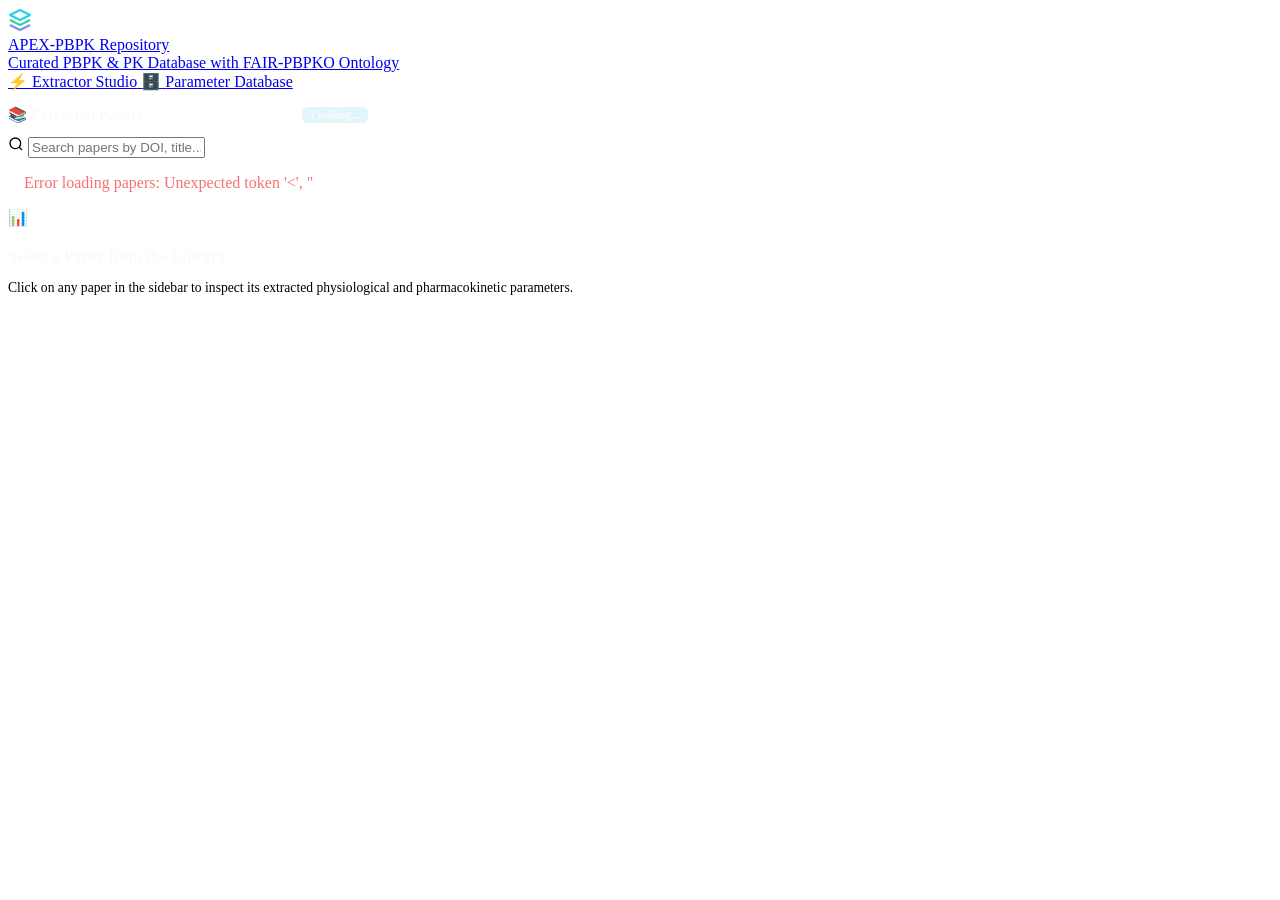
==== commit 48baaf85: "commit changes" ====
--- a/webapp/templates/database.html
+++ b/webapp/templates/database.html
@@ -10,12 +10,7 @@
     <link href="https://fonts.googleapis.com/css2?family=Plus+Jakarta+Sans:wght@300;400;500;600;700;800&family=JetBrains+Mono:wght@400;500;600&display=swap" rel="stylesheet">
     <link rel="stylesheet" href="/static/style.css">
 </head>
-<body class="db-viewer-body">
-
-    <div class="db-background">
-        <div class="glow-orb orb-1"></div>
-        <div class="glow-orb orb-2"></div>
-    </div>
+<body class="bg-slate-50">
 
     <div class="db-container">
         <!-- ═══ Unified Modern Navigation Bar ═══ -->
@@ -50,16 +45,8 @@
             </nav>
         </div>
 
-        <!-- Right Status Chips -->
+        <!-- Right Status Chips (Removed) -->
         <div class="nav-right">
-            <div class="system-status-chip">
-                <span class="pulse-indicator"></span>
-                <span class="chip-label">Ollama <span class="chip-accent">Online</span></span>
-            </div>
-            <div class="system-status-chip">
-                <span class="pulse-indicator cyan"></span>
-                <span class="chip-label">Supabase <span class="chip-accent">Live Cloud</span></span>
-            </div>
         </div>
     </header>
 
@@ -246,12 +233,6 @@
                                 <line x1="21" y1="21" x2="16.65" y2="16.65"></line>
                             </svg>
                             <input type="text" id="db-param-search" placeholder="Filter parameters, compound, PBPKO..." oninput="filterDBParameters()">
-                        </div>
-                        <div class="toolbar-pills">
-                            <button class="filter-chip ${activeSpeciesFilter === 'all' ? 'active' : ''}" onclick="setDBSpeciesFilter('all', this)">All</button>
-                            <button class="filter-chip ${activeSpeciesFilter === 'human' ? 'active' : ''}" onclick="setDBSpeciesFilter('human', this)">Human</button>
-                            <button class="filter-chip ${activeSpeciesFilter === 'rat' ? 'active' : ''}" onclick="setDBSpeciesFilter('rat', this)">Rat</button>
-                            <button class="filter-chip ${activeSpeciesFilter === 'mouse' ? 'active' : ''}" onclick="setDBSpeciesFilter('mouse', this)">Mouse</button>
                         </div>
                     </div>
                     <div class="toolbar-actions">
